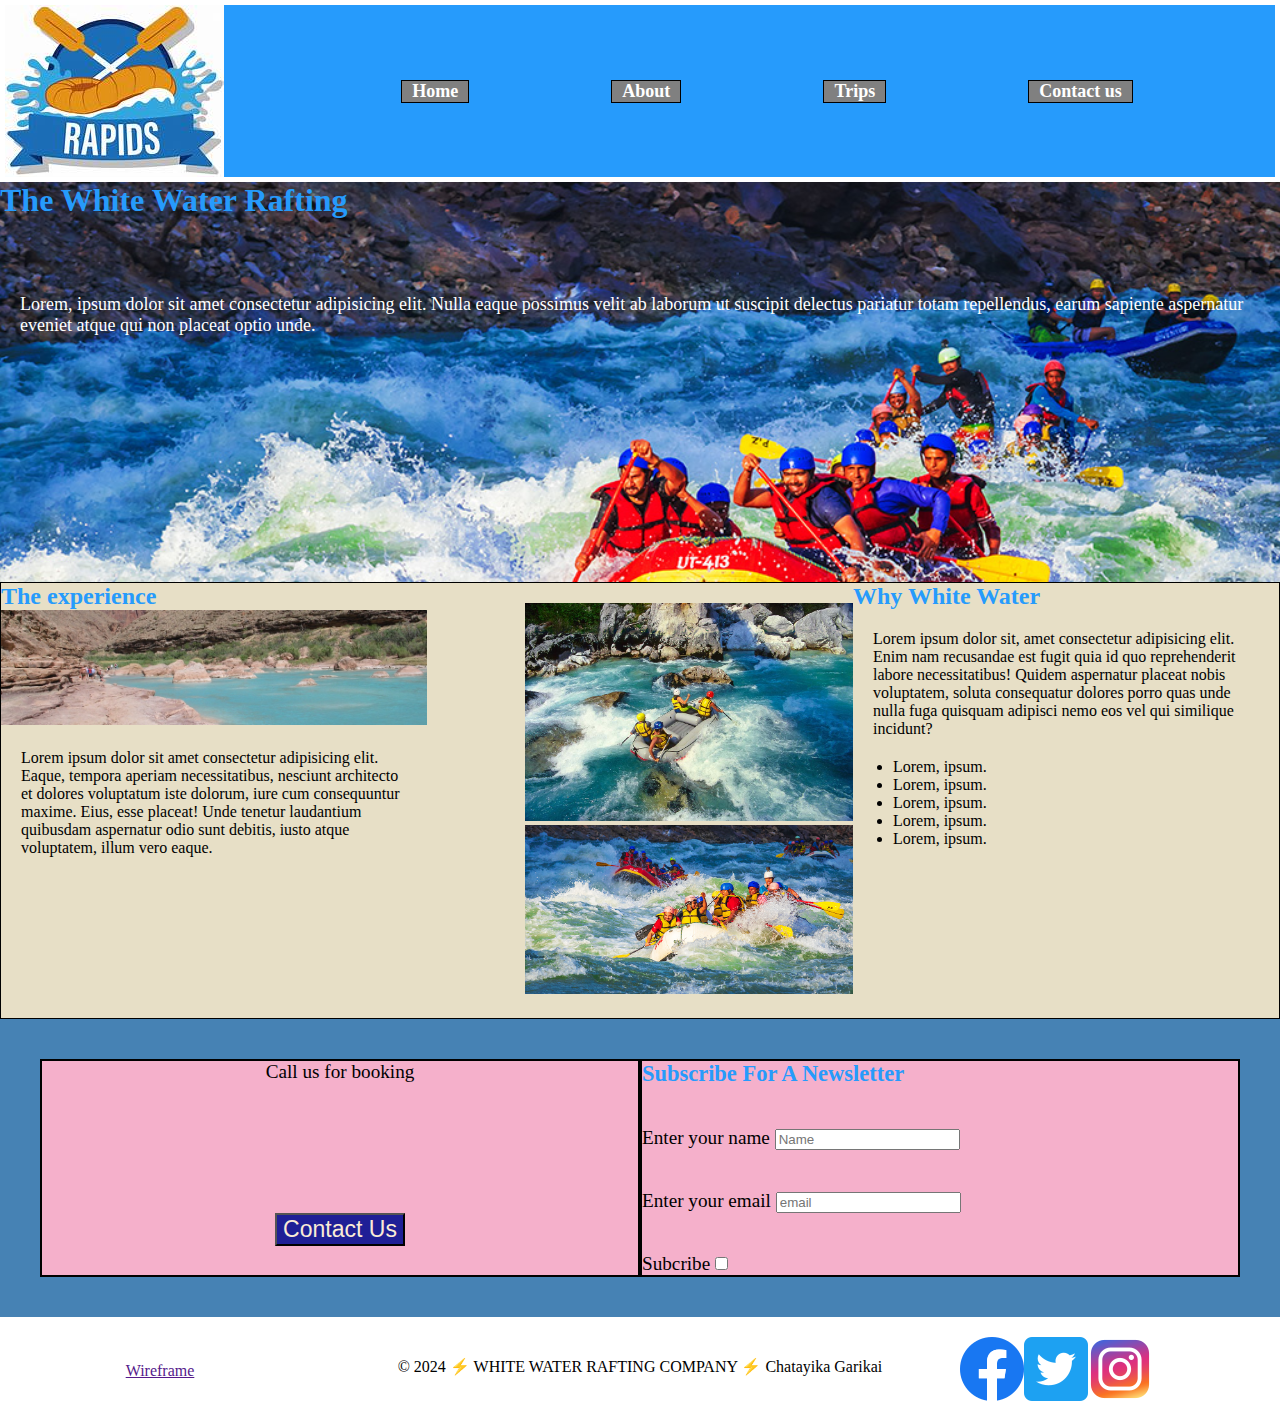
==== wwr/index.html @ 00d25210 "push to git" ====
<!DOCTYPE html>
<html lang="en">
<head>
    <meta charset="UTF-8">
    <meta name="viewport" content="width=device-width, initial-scale=1.0">
    <link rel="stylesheet" href="styles/rafting.css">
    <title>Home page-White Water Rafting Company</title>
    <meta name="author" content="Chatayika Garikai">
    <meta name="description" content="Home page ">
</head>

<body>
    
    <header class="logo">
        <img src="./images/crossedoars.jpg" alt="Rafting Site Logo">
        
        <nav class="navigation">
        <a href="../wwr/site-plan-rafting.html">Home</a>
        <a href="./About.html" target="_blank">About</a>
        <a href="#" target="_blank">Trips</a>
        <a href="./contact.html" target="_blank">Contact us</a>
        </nav>
    
    </header>
    
    <main>
        <div class="heroin">
            <h1>The White Water Rafting</h1>
            
            <p>Lorem, ipsum dolor sit amet consectetur adipisicing elit. Nulla eaque possimus velit ab laborum ut suscipit delectus pariatur totam repellendus, earum sapiente aspernatur eveniet atque qui non placeat optio unde.</p>
        </div>
        <section class="gridsquash">
            <div>
                <h2>The experience</h2>
                <img src="./images\littlecolorado-wide.jpg" alt="rafting" id="img3">

                <p>Lorem ipsum dolor sit amet consectetur adipisicing elit. Eaque, tempora aperiam necessitatibus, nesciunt architecto et dolores voluptatum iste dolorum, iure cum consequuntur maxime. Eius, esse placeat! Unde tenetur laudantium quibusdam aspernatur odio sunt debitis, iusto atque voluptatem, illum vero eaque.</p>
            </div>

            <div class="images">
                <img src="./images/rafting54_1024.jpg" alt="rafting" id="img1">
                <img src="./images/rafting12_1024.jpg" alt="rafting" id="img2">
            </div>

            <div>
                <h2>Why White Water</h2>
                <p>Lorem ipsum dolor sit, amet consectetur adipisicing elit. Enim nam recusandae est fugit quia id quo reprehenderit labore necessitatibus! Quidem aspernatur placeat nobis voluptatem, soluta consequatur dolores porro quas unde nulla fuga quisquam adipisci nemo eos vel qui similique incidunt?</p>
                <ul>
                    <li>Lorem, ipsum.</li>
                    <li>Lorem, ipsum.</li>
                    <li>Lorem, ipsum.</li>
                    <li>Lorem, ipsum.</li>
                    <li>Lorem, ipsum.</li>
                </ul>
            </div>
        </section>
        
        
            <form action="">
                <div class="left">
                    <label for="submit">Call us for booking</label>
                    <button type="submit" name="submit", id="submit">Contact Us</button>
                </div>

                <section class="right">
                    <h3>Subscribe For A Newsletter</h3>
                    <div>
                        <label for="name">Enter your name</label>
                        <input type="text" name="name" id="name" placeholder="Name">
                    </div>
                    
                    <div>
                        <label for="email">Enter your email</label>
                        <input type="email" id="email" name="email" placeholder="email">
                    </div>

                    <div>
                        <label for="checkbox">Subcribe</label>
                        <input type="checkbox" id="checkbox" name="checkbox">
                    </div>
                </section>           
                                   
            </form>
        

        
    </main>
    <footer class="footerc">
        <a href="">Wireframe</a>
        <p>© 2024 ⚡ WHITE WATER RAFTING COMPANY ⚡ Chatayika Garikai</p>
        <nav class="sociallinks">
            <a href="https://facebook.com"><img src="images/1_Facebook_colored_svg_copy-64.webp" alt="Facebook"></a>
            <a href="https://twitter.com"><img src="images/1_Twitter3_colored_svg-64.webp" alt="Twitter"></a>
            <a href="https://instagram.com"><img src="images/instagram_icon-instagram_buttoninstegram-64.webp" alt="Instagram"></a>
        </nav>
    </footer>
</body>
</html>
---- wwr/styles/rafting.css ----
/* @import url('https://fonts.googleapis.com/css2?family=Roboto+Serif:ital,opsz,wght@0,8..144,100..900;1,8..144,100..900&display=swap'); */

*{
    margin: 0;
    width: auto;
}
    



:root{
    --primary-color: #269BFC;
    --secondary-color: #0F0A0A;
    --accent1-color: #E7DFC6;
    --accent2-color: #F5B0CB;

    --heading-font: "Roboto Serif", serif;
    --paragraph-font: "Roboto Serif", serif;

    --nav-background-color: #269BFC;
    --nav-link-color: #0F0A0A;
    --nav-hover-link-color: #E7DFC6;
    --nav-hover-background-color: #F5B0CB;
}


h1, h2, h3, h4, h5, h6{
    font-family: var(--heading-font);
    color: var(--primary-color);
}


p{
    font-family: var(--paragraph-font);
    padding: 20px;
    color: #000;
} 

.hero {
    background-image: url(../images/rafting13_1024.jpg);
    background-size: cover;
    position: relative;
    block-size: 400px;
    background-color: rgba(143, 138, 138, 0.5);
    
}

.hero p{
    color: white;
    position: relative;
    font-size: large;
    padding-top: 75px;
}

.hero img {
    float: right;
}



header{
    position:relative;
    z-index: 2;
} 

.navigation{
    display: flex;
    justify-content: space-evenly;
}

.logo{
    margin: 5px;
    display: grid;
    grid-template-columns: 1fr 4fr;
    align-items: center;
    background-color: var(--nav-background-color);
}

.logo a {
    text-decoration: none;
    color: white;
    font-weight: 700;
    padding: 0 10px 0 10px ;
    border: black solid 1px;
    background-color: gray;
    font-size: large;
}


.contact{   
    display: grid;
    grid-template-columns: 3fr 1fr;
    background-color: var(--accent1-color);
    padding-bottom: 20px;
    border: 2px solid black;
    
}

.contact h2{
    justify-self: center;
    grid-column-start: 1;
    grid-column-end: 3;
}

.contact p{
    grid-column-start: 1;
    align-self: center;
    font-size: large;
}
.contact iframe{
    grid-column-start: 2;
    width: 800px;
    height: 400px;  
    
}

.history{
    display: grid;
    grid-template-columns: 1fr 3fr; 
    align-items: center;   
    background-color: var(--accent1-color);
}

.history h2{
    justify-self: center;
}


.captionstrip{
    display: grid;
    grid-template-columns: repeat(4, 1fr);
    grid-gap: 10px;
    background-color: var(--accent2-color);
    padding-bottom: 10px;
    text-align: center;
}
.captions{
    display: grid;
    grid-template-columns: repeat(3, 1fr);
    grid-gap: 10px;
    background-color: var(--accent2-color);
    padding-bottom: 10px;
    text-align: center;
}


.captionsbt{
    display: grid;
    grid-template-columns: repeat(5, 1fr);
    grid-gap: 10px;
    background-color: var(--accent2-color);
    padding-bottom: 10px;
    text-align: center;
}

.captions img{
    width: 100%;
}

.captionsbt img{
    width: 100%;
}

.captionstrip img{
    width: 100%;
}


.captions h2{ 
    grid-column-start:1 ;
    grid-column-end: 6;
    justify-self: center;
}

.captionstrip h2{ 
    grid-column-start:1 ;
    grid-column-end: 6;
    justify-self: center;
}


.captionsbt h2{ 
    grid-column-start:1 ;
    grid-column-end: 6;
    justify-self: center;
}

footer {
    text-align: center;
    margin-bottom: 20px;
    display: grid;
    grid-template-columns:3fr 1fr;
    padding-top: 20px;
} 


.footerc {
    text-align: center;
    margin-bottom: 20px;
    display: grid;
    grid-template-columns:1fr 2fr 1fr ;
} 

footer a {
    align-self: center;
}

footer nav{
    display: flex;
}


.userform{
    display: grid;
    grid-template-columns: 10% 90%;
    border: 2px solid black;
    row-gap: 10px;
    background-color: var(--primary-color);
    padding: 20px 20px 20px 20px ;
    font-size: large;
}

#heading{
    grid-column-start: 1;
    grid-column-end: 3;
    justify-self: center;
}

#sub{
    grid-column-start: 1;
    grid-column-end: 3;
}

#Web, #General, #Reservations, #checkbox{
    justify-self: left;

}

button{
    background-color: rgb(31, 31, 150);
    color: antiquewhite;
    justify-self: center;
    font-size: larger;
    padding: -10px;
    align-self: center;
}
.available-trips{
    display: flex;
    align-items: center;
}

.gridsquash{
    display: grid;
    grid-template-columns: repeat(3, 1fr);
    background-color: var(--accent1-color);
    border: 1px solid black;
}



.images img, .gridsquash img{
    width: 100%;
    /* border: 2px double black; */
 
}

.images{
    padding: 20px 0 20px 23%;
}


form{
    
    background-color: steelblue;
    display: grid;
    grid-template-columns: 1fr 1fr;
    justify-content: space-evenly;
    padding: 40px 40px 40px 40px ;
    
}

.left{
    font-size: large;
    background-color:  var(--accent2-color);
    display: grid;
    grid-template-columns: 1fr;
    text-align: center;
    border: 2px solid black;
    font-size: larger;
    row-gap: 40px;
    
}
.right{
    display: grid;
    font-size: large;
    background-color:   var(--accent2-color);
    border: 2px solid black;
    font-size: larger;
    row-gap: 40px;
    
}

.heroin {
    background-image: url(../images/rafting13_1024.jpg);
    background-size: cover;
    position: relative;
    block-size: 400px;
    background-color: rgba(143, 138, 138, 0.5);
    
}

.heroin p{
    color: white;
    position: relative;
    font-size: large;
    padding-top: 75px;
}

table{
    background-color: var(--accent1-color);

}

table thead{
    background-color: var(--primary-color);
}


.callaction{
    display: flex;
    align-items: center;
}
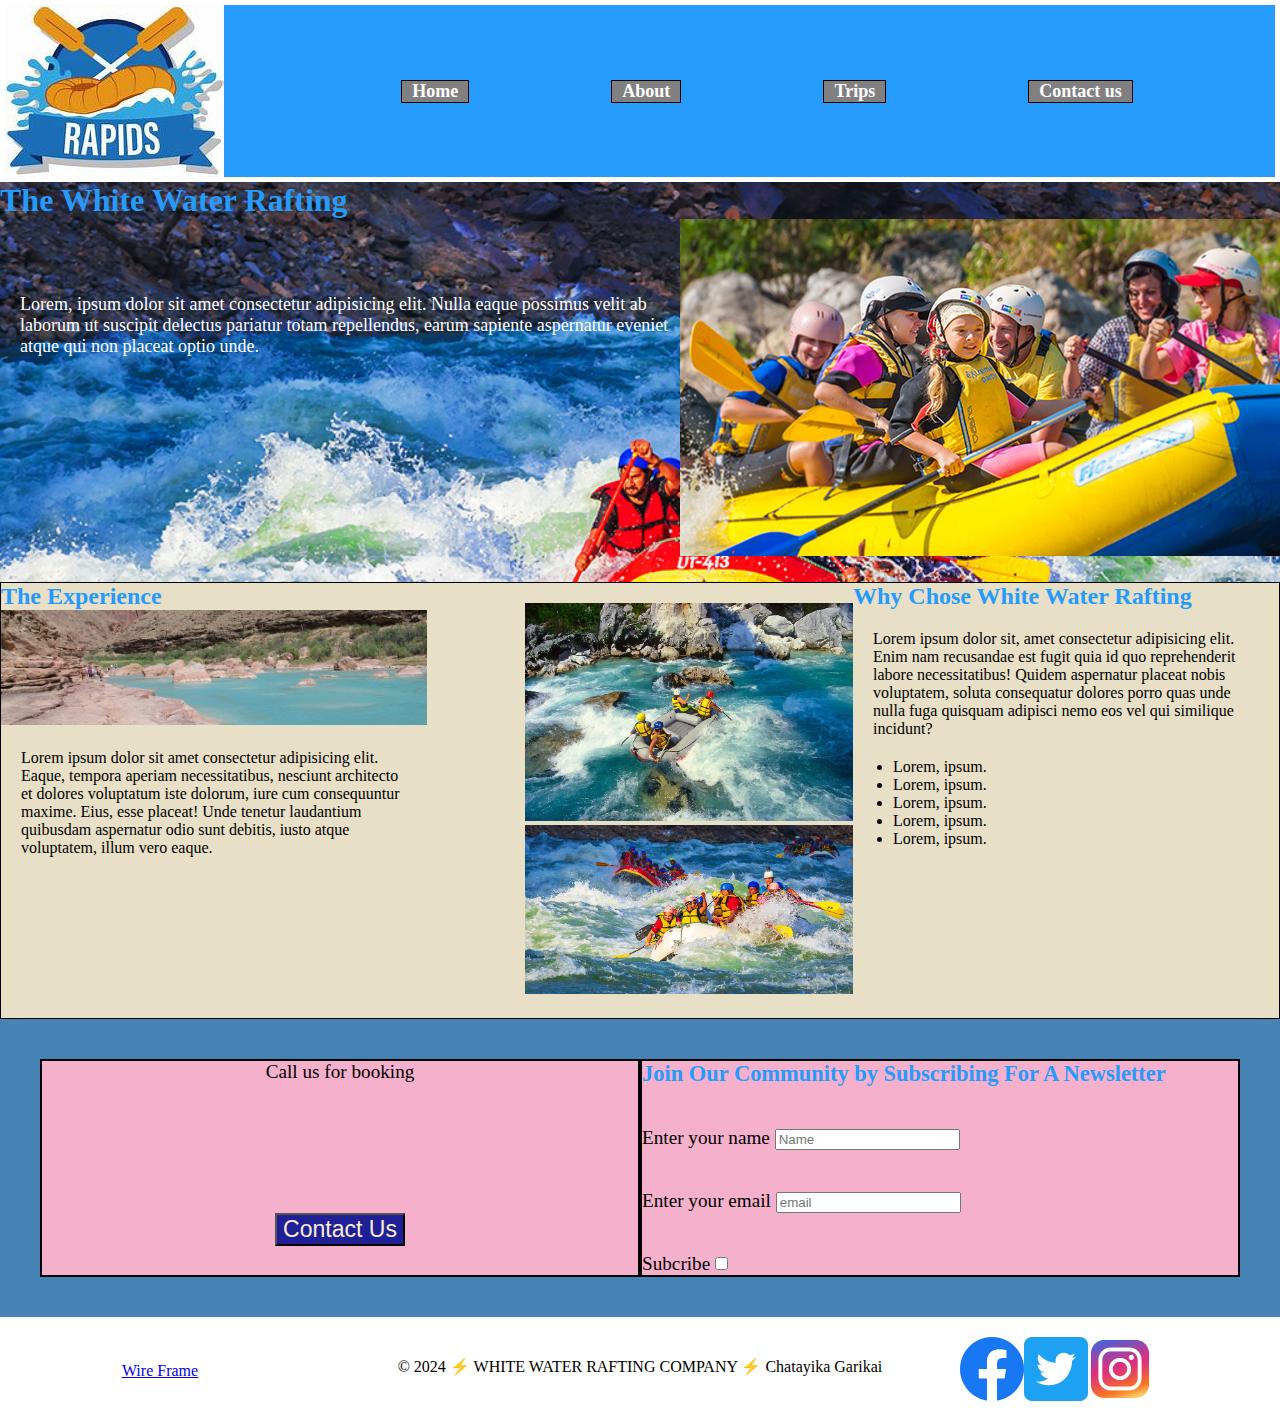
==== commit 248ab5e8: "push to git" ====
--- a/wwr/index.html
+++ b/wwr/index.html
@@ -15,35 +15,35 @@
         <img src="./images/crossedoars.jpg" alt="Rafting Site Logo">
         
         <nav class="navigation">
-        <a href="../wwr/site-plan-rafting.html">Home</a>
+        <a href="./index.html">Home</a>
         <a href="./About.html" target="_blank">About</a>
-        <a href="#" target="_blank">Trips</a>
+        <a href="trips.html"target="_blank">Trips</a>
         <a href="./contact.html" target="_blank">Contact us</a>
         </nav>
     
     </header>
     
     <main>
-        <div class="heroin">
+        <div class="hero">
             <h1>The White Water Rafting</h1>
-            
+            <img src="./images/rafting7_600.jpg" alt="Happy clients rafting">
             <p>Lorem, ipsum dolor sit amet consectetur adipisicing elit. Nulla eaque possimus velit ab laborum ut suscipit delectus pariatur totam repellendus, earum sapiente aspernatur eveniet atque qui non placeat optio unde.</p>
         </div>
         <section class="gridsquash">
             <div>
-                <h2>The experience</h2>
+                <h2>The Experience</h2>
                 <img src="./images\littlecolorado-wide.jpg" alt="rafting" id="img3">
 
                 <p>Lorem ipsum dolor sit amet consectetur adipisicing elit. Eaque, tempora aperiam necessitatibus, nesciunt architecto et dolores voluptatum iste dolorum, iure cum consequuntur maxime. Eius, esse placeat! Unde tenetur laudantium quibusdam aspernatur odio sunt debitis, iusto atque voluptatem, illum vero eaque.</p>
             </div>
-
+            
             <div class="images">
                 <img src="./images/rafting54_1024.jpg" alt="rafting" id="img1">
                 <img src="./images/rafting12_1024.jpg" alt="rafting" id="img2">
             </div>
 
             <div>
-                <h2>Why White Water</h2>
+                <h2>Why Chose White Water Rafting</h2>
                 <p>Lorem ipsum dolor sit, amet consectetur adipisicing elit. Enim nam recusandae est fugit quia id quo reprehenderit labore necessitatibus! Quidem aspernatur placeat nobis voluptatem, soluta consequatur dolores porro quas unde nulla fuga quisquam adipisci nemo eos vel qui similique incidunt?</p>
                 <ul>
                     <li>Lorem, ipsum.</li>
@@ -63,7 +63,7 @@
                 </div>
 
                 <section class="right">
-                    <h3>Subscribe For A Newsletter</h3>
+                    <h3> Join Our Community by Subscribing For A Newsletter</h3>
                     <div>
                         <label for="name">Enter your name</label>
                         <input type="text" name="name" id="name" placeholder="Name">
@@ -86,7 +86,7 @@
         
     </main>
     <footer class="footerc">
-        <a href="">Wireframe</a>
+        <a href="./images/homewireframe.png">Wire Frame</a>
         <p>© 2024 ⚡ WHITE WATER RAFTING COMPANY ⚡ Chatayika Garikai</p>
         <nav class="sociallinks">
             <a href="https://facebook.com"><img src="images/1_Facebook_colored_svg_copy-64.webp" alt="Facebook"></a>
--- a/wwr/styles/rafting.css
+++ b/wwr/styles/rafting.css
@@ -329,4 +329,8 @@
 .callaction{
     display: flex;
     align-items: center;
+}
+
+.contents {
+    background-color: var(--accent1-color);
 }